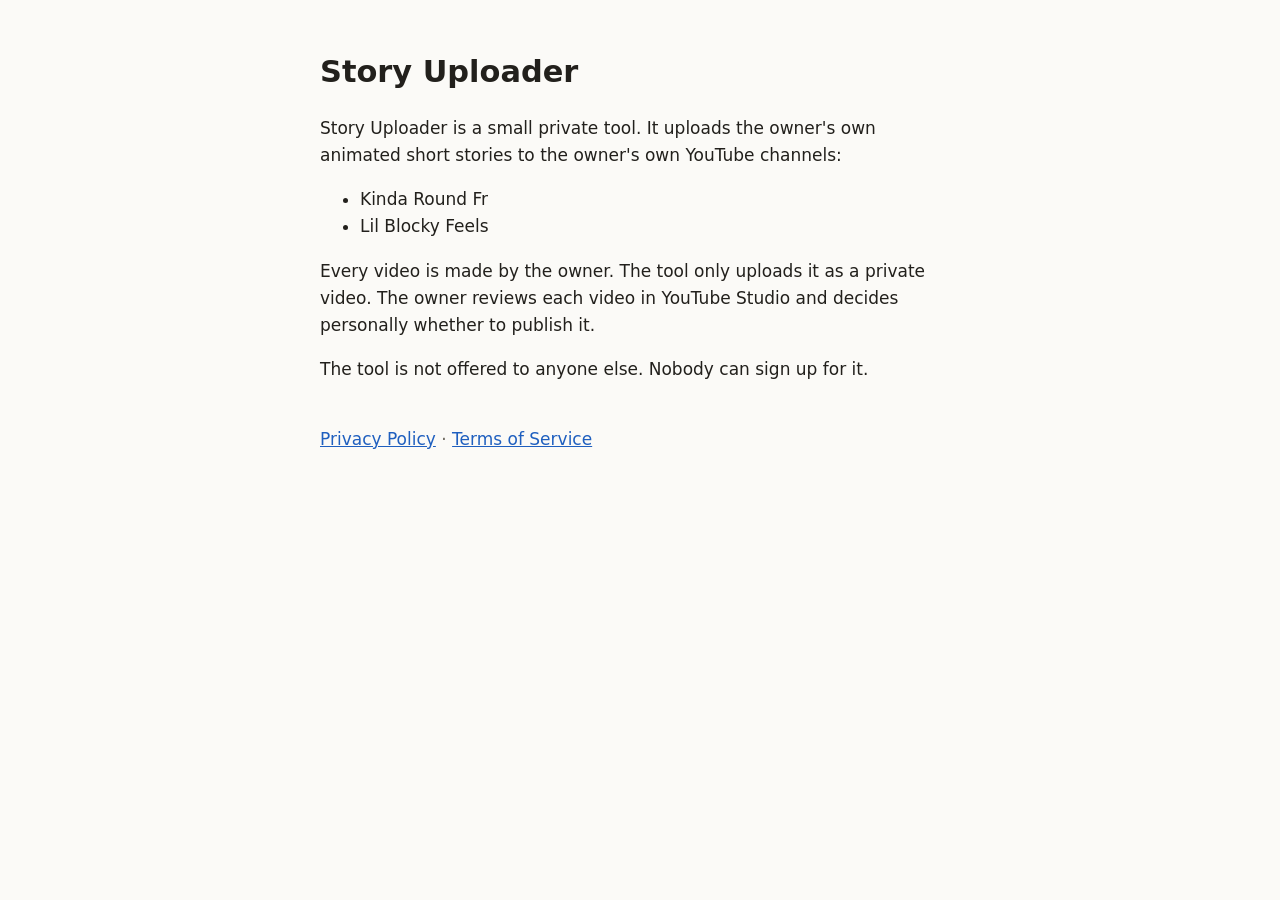
==== index.html @ c12c0c1f "Story Uploader: homepage, privacy policy, terms Co-Authored-By: Claude Opus 5.5 <noreply@anthropic.c" ====
<!doctype html>
<html lang="en">
<head>
<meta charset="utf-8">
<meta name="viewport" content="width=device-width, initial-scale=1">
<title>Story Uploader</title>
<link rel="stylesheet" href="style.css">
</head>
<body>
<main>
<h1>Story Uploader</h1>
<p>Story Uploader is a small private tool. It uploads the owner's own animated short stories to the owner's own YouTube channels:</p>
<ul>
<li>Kinda Round Fr</li>
<li>Lil Blocky Feels</li>
</ul>
<p>Every video is made by the owner. The tool only uploads it as a private video. The owner reviews each video in YouTube Studio and decides personally whether to publish it.</p>
<p>The tool is not offered to anyone else. Nobody can sign up for it.</p>
<nav><a href="privacy.html">Privacy Policy</a> · <a href="terms.html">Terms of Service</a></nav>
</main>
</body>
</html>
---- style.css ----
:root { --bg: #fbfaf7; --fg: #22201c; --muted: #6b665d; --link: #1f5fbf; }
@media (prefers-color-scheme: dark) { :root { --bg: #17161a; --fg: #ece9e3; --muted: #a49e93; --link: #8ab4f8; } }
body { margin: 0; background: var(--bg); color: var(--fg); font: 17px/1.6 system-ui, -apple-system, "Segoe UI", sans-serif; }
main { max-width: 640px; margin: 0 auto; padding: 48px 16px 64px; }
h1 { font-size: 1.9rem; margin: 0 0 0.6em; }
h2 { font-size: 1.15rem; margin: 1.8em 0 0.4em; }
a { color: var(--link); }
.date { color: var(--muted); margin-top: -0.4em; }
nav { margin-top: 2.5em; color: var(--muted); }
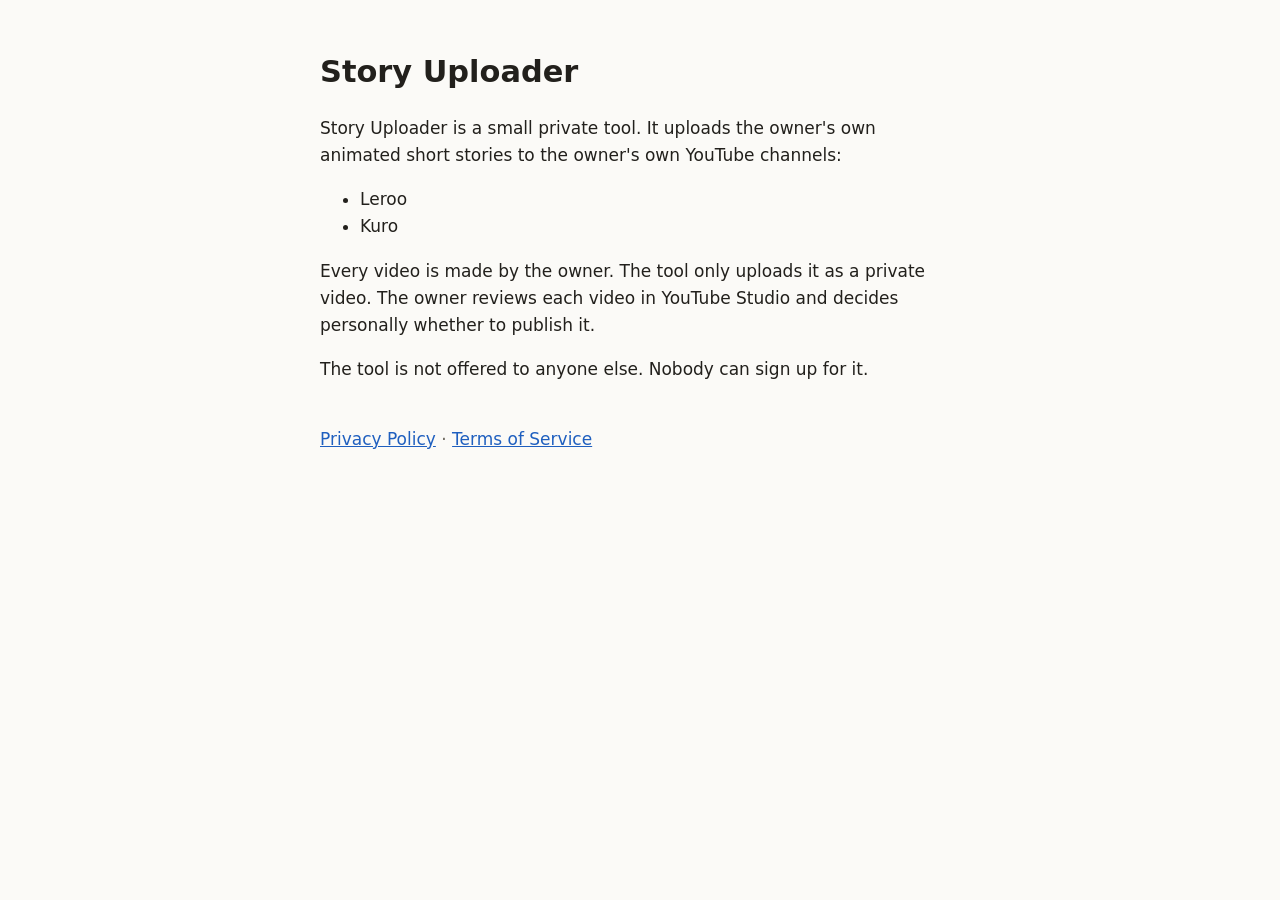
==== commit a481f8eb: "Update channel names (Leroo, Kuro) Co-Authored-By: Claude Opus 5.5 <noreply@anthropic.com>" ====
--- a/index.html
+++ b/index.html
@@ -11,8 +11,8 @@
 <h1>Story Uploader</h1>
 <p>Story Uploader is a small private tool. It uploads the owner's own animated short stories to the owner's own YouTube channels:</p>
 <ul>
-<li>Kinda Round Fr</li>
-<li>Lil Blocky Feels</li>
+<li>Leroo</li>
+<li>Kuro</li>
 </ul>
 <p>Every video is made by the owner. The tool only uploads it as a private video. The owner reviews each video in YouTube Studio and decides personally whether to publish it.</p>
 <p>The tool is not offered to anyone else. Nobody can sign up for it.</p>
